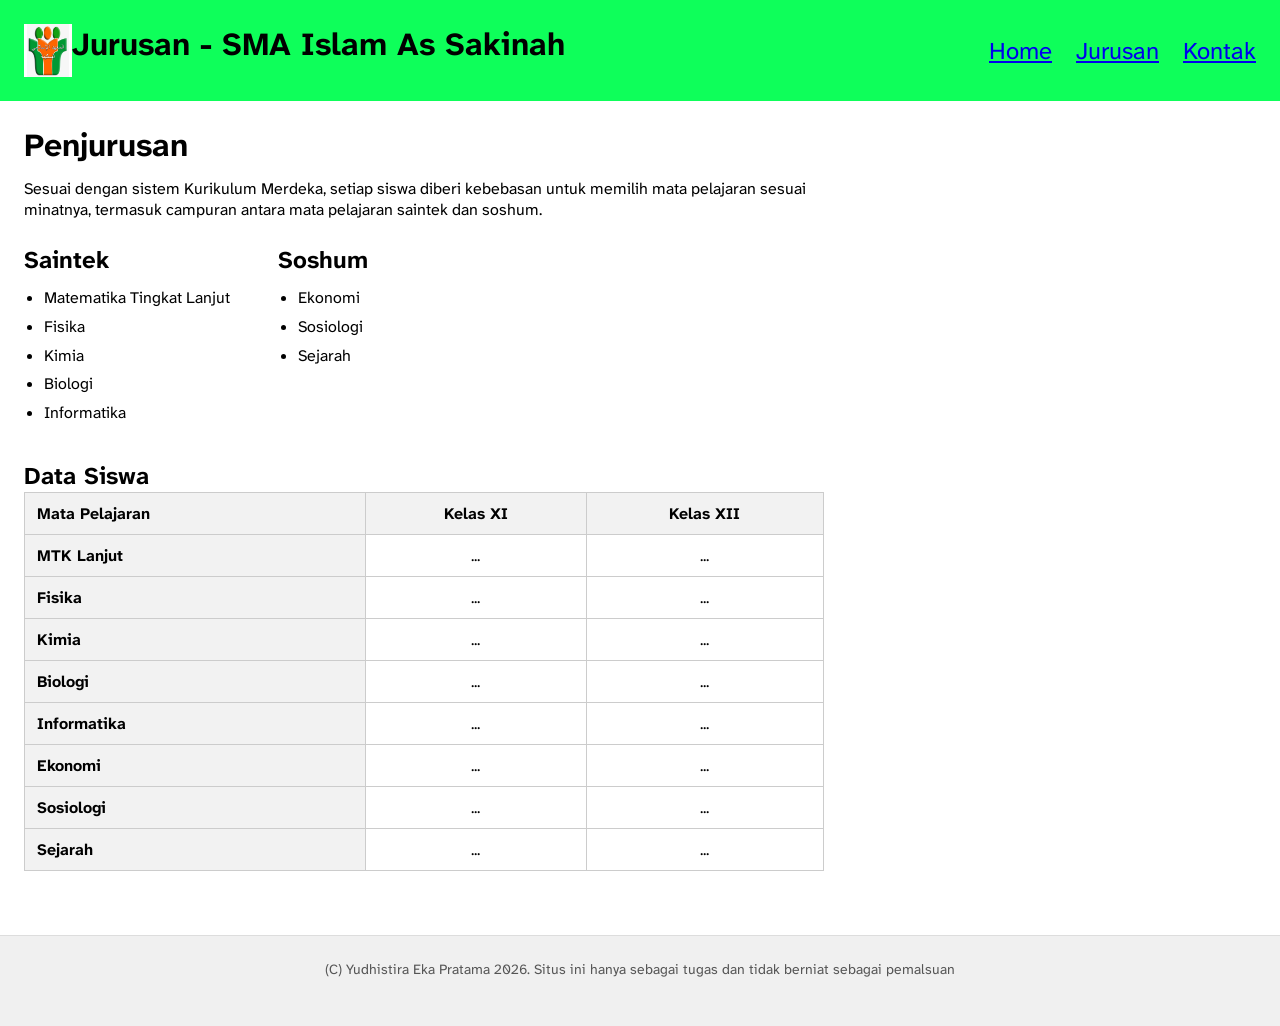
==== week2/jurusan.html @ 8a0fc694 "Week 2: Pemrograman Web" ====
<!doctype html>
<html lang="id">
  <head>
    <meta charset="UTF-8" />
    <meta name="viewport" content="width=device-width, initial-scale=1.0" />
    <link rel="stylesheet" href="css/style.css">
    <style>
      .container {
          padding: 24px;
          max-width: 800px;
      }

      h1 {
          margin-bottom: 12px;
      }

      p {
          margin-bottom: 24px;
      }

      .jurusan {
          display: flex;
          gap: 48px;
          margin-bottom: 32px;
      }

      .jurusan-item h2 {
          margin-bottom: 8px;
      }

      ul {
          padding-left: 20px;
          line-height: 1.8;
      }

      table {
          width: 100%;
          border-collapse: collapse;
      }

      th, td {
          border: 1px solid #ccc;
          padding: 10px 12px;
          text-align: left;
      }

      th {
          background-color: #f2f2f2;
      }

      td:not(:first-child), th:not(:first-child) {
          text-align: center;
      }
    </style>
    <title>SMA Islam As Sakinah</title>
  </head>
  <body>
    <nav class="navbar">
      <div class="nav-logo">
        <img width="48" src="media/logo.jpg"/>
        <h1 class="logo">Jurusan - SMA Islam As Sakinah</h1>
      </div>
      <div class="nav-links">
        <a href="index.html">Home</a>
        <a href="jurusan.html">Jurusan</a>
        <a href="kontak.html">Kontak</a>
      </div>
    </nav>
    <div class="container">
      <h1>Penjurusan</h1>
      <p>Sesuai dengan sistem Kurikulum Merdeka, setiap siswa diberi kebebasan untuk memilih mata pelajaran sesuai minatnya, termasuk campuran antara mata pelajaran saintek dan soshum.</p>
      <div class="jurusan">
        <div class="jurusan-item">
          <h2>Saintek</h2>
          <ul>
            <li>Matematika Tingkat Lanjut</li>
            <li>Fisika</li>
            <li>Kimia</li>
            <li>Biologi</li>
            <li>Informatika</li>
          </ul>
        </div>
        <div class="jurusan-item">
          <h2>Soshum</h2>
          <ul>
            <li>Ekonomi</li>
            <li>Sosiologi</li>
            <li>Sejarah</li>
          </ul>
        </div>
      </div>
      <h2>Data Siswa</h2>
      <table>
        <thead>
          <tr>
            <th scope="col">Mata Pelajaran</th>
            <th scope="col">Kelas XI</th>
            <th scope="col">Kelas XII</th>
          </tr>
        </thead>
        <tbody>
          <tr>
            <th scope="row">MTK Lanjut</th>
            <td>...</td>
            <td>...</td>
          </tr>
          <tr>
            <th scope="row">Fisika</th>
            <td>...</td>
            <td>...</td>
          </tr>
          <tr>
            <th scope="row">Kimia</th>
            <td>...</td>
            <td>...</td>
          </tr>
          <tr>
            <th scope="row">Biologi</th>
            <td>...</td>
            <td>...</td>
          </tr>
          <tr>
            <th scope="row">Informatika</th>
            <td>...</td>
            <td>...</td>
          </tr>
          <tr>
            <th scope="row">Ekonomi</th>
            <td>...</td>
            <td>...</td>
          </tr>
          <tr>
            <th scope="row">Sosiologi</th>
            <td>...</td>
            <td>...</td>
          </tr>
          <tr>
            <th scope="row">Sejarah</th>
            <td>...</td>
            <td>...</td>
          </tr>
        </tbody>
      </table>
    </div>
    <footer>
      <p>(C) Yudhistira Eka Pratama 2026. Situs ini hanya sebagai tugas dan tidak berniat sebagai pemalsuan</p>
    </footer>
  </body>
</html>
---- week2/css/style.css ----
@import url('https://fonts.googleapis.com/css2?family=Atkinson+Hyperlegible+Next:ital,wght@0,200..800;1,200..800&family=Iosevka+Charon:ital,wght@0,300;0,400;0,500;0,700;1,300;1,400;1,500;1,700&display=swap');
* {
  /*font-family: "Iosevka Charon", monospace !important;
  font-weight: 400;
  font-style: normal;
  font-size: 100%;
  font: inherit;*/
  font-family: "Atkinson Hyperlegible Next", sans-serif !important;
  margin: 0;
  padding: 0;
  border: 0;
  vertical-align: baseline;

}
.navbar {
    max-width: 100%;
    /*height: 120px;*/
    background-color: #0eff5a;
    color: black;
    display: flex;
    justify-content: space-between;
    align-items: center;
    /*margin: 5% 5%;*/
    padding: 24px 24px;
}

.logo {
    font-size: 32px;
}
.nav-logo {
    display: flex;
    justify-content: space-between;
}
.nav-links {
    display: flex;
    gap: 24px;
    font-size: 24px;
}

.hero {
    display: flex;
    max-width: 100%;
    height: 540px;
    justify-content: center;
    align-items: center;
    background-image: linear-gradient(to bottom, white, grey);
}
.hero-title {
    font-size: 80px;
    font-weight: bold;
}
.hero-description {
    font-size: 40px;
}

.main-container {
    display: flex;
    max-width: 100%;
    /* height: 540px; */
    height: calc(100dvh - 96px);
    background-color: whitesmoke;
    padding: 8px 8px;
}
.profile {
    display: flex;
    flex-direction: column;
    align-items: center;
    width: 420px;
}
.tagline {
    padding: 0px 12px;
    text-align: justify;
}
.sets-container {
    display: flex;
    flex-direction: column;
    justify-content: space-around;
}
.desc-container {
    display: flex;
    flex-direction: column;
    align-items: flex-start;
}
.desc-key {
    font-weight: bold;
    font-size: 18px;
}
.desc-value {
    font-style: italic;
    font-size: 16px;
}
.skillset-progress-container {
  display: grid;
  grid-template-columns: max-content 200px;
  row-gap: 4px;
  column-gap: 4px;
  align-items: center;
}
.toolset-container {
    display: grid;
}
.portfolio-container {
    display: flex;
    flex-direction: column;
    align-items: center;
    text-align: center;
    overflow-y: auto;
}
.portfolio-item {
    display: flex;
    flex-direction: column;
    align-items: center;
    text-align: center;
}

footer {
    text-align: center;
    padding: 24px 16px;
    font-size: 14px;
    color: #555;
    background-color: #f0f0f0;
    border-top: 1px solid #ddd;
    margin-top: 40px;
}
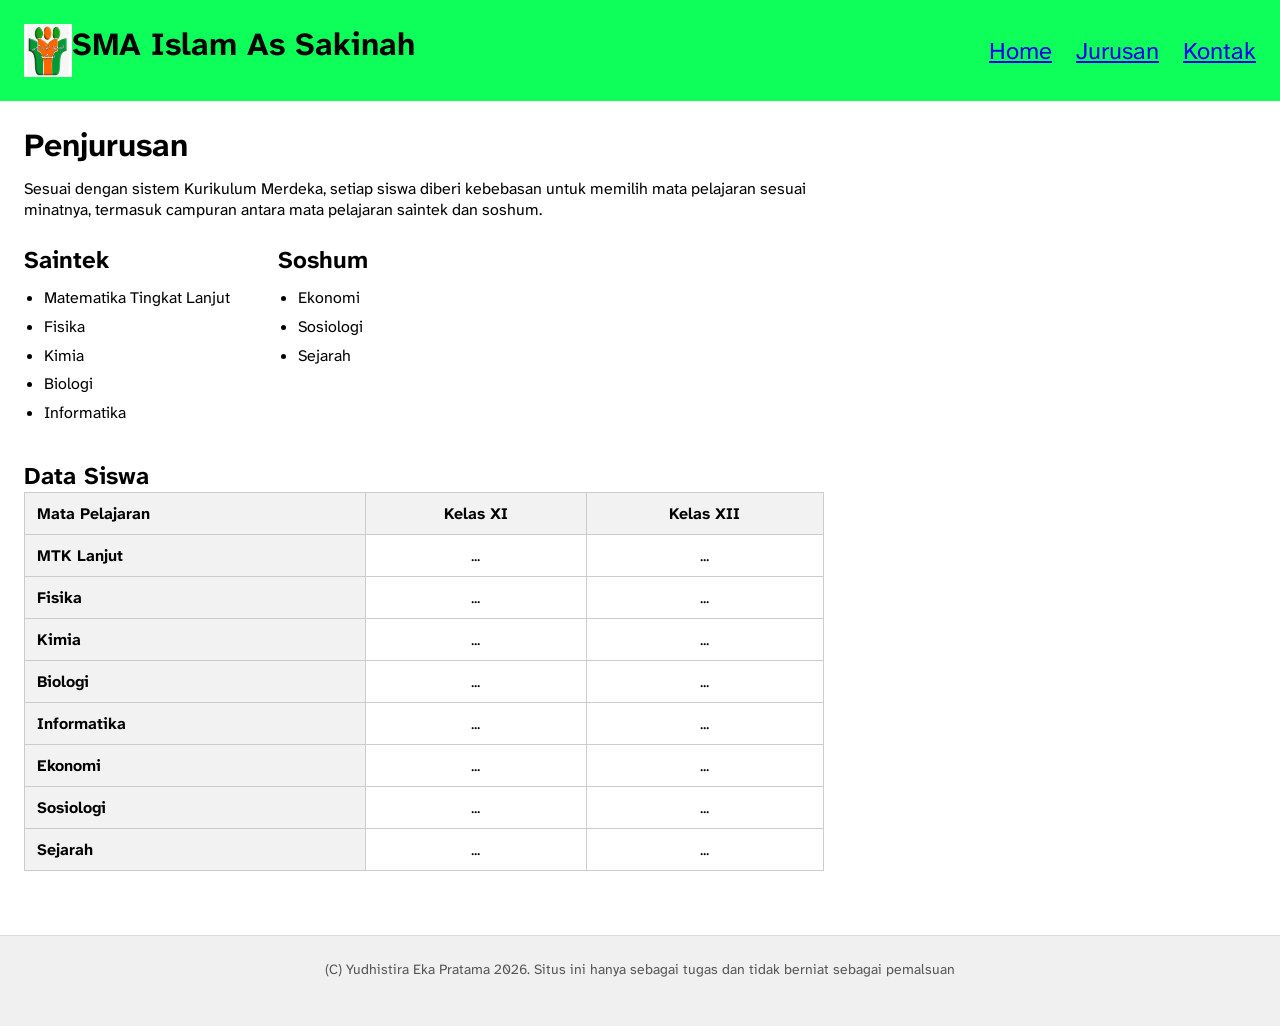
==== commit c47609c6: "Fix week 2 wrong titles" ====
--- a/week2/jurusan.html
+++ b/week2/jurusan.html
@@ -52,13 +52,13 @@
           text-align: center;
       }
     </style>
-    <title>SMA Islam As Sakinah</title>
+    <title>Jurusan - SMA Islam As Sakinah</title>
   </head>
   <body>
     <nav class="navbar">
       <div class="nav-logo">
         <img width="48" src="media/logo.jpg"/>
-        <h1 class="logo">Jurusan - SMA Islam As Sakinah</h1>
+        <h1 class="logo">SMA Islam As Sakinah</h1>
       </div>
       <div class="nav-links">
         <a href="index.html">Home</a>
